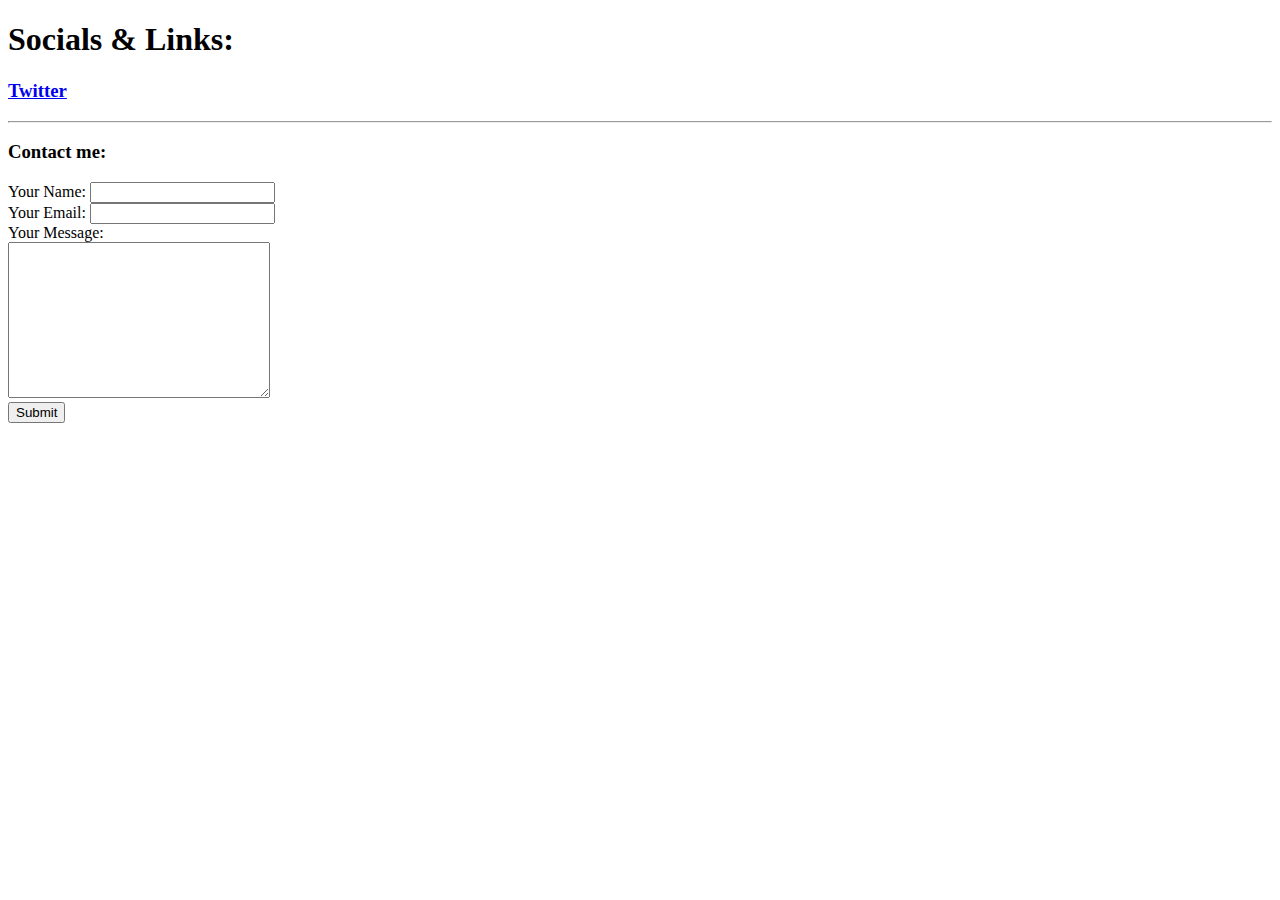
==== contact.html @ b008e593 "Added initial CV" ====
<!DOCTYPE html>
<html lang="en" dir="ltr">

<head>
  <meta charset="utf-8">
  <title>Contact Me</title>
</head>


<body>
  <h1>Socials & Links:</h1>
  <h3><a href="https://twitter.com/weeaboy">Twitter</a></h3>
  <hr>
<h3>Contact me:</h3>
  <form action="mailto:alpurojason@gmail.com" method="post" enctype="text/plain">
    <label>Your Name:</label>
    <input type="text" name="Name" value="">
    <br>
    <label>Your Email:</label>
    <input type="Your Email" name="Email" value="">
    <br>
    <label>Your Message:</label><br>
    <textarea name="Message" rows="10" cols="30"></textarea><br>
    <input type="submit" name="">
  </form>

</body>

</html>
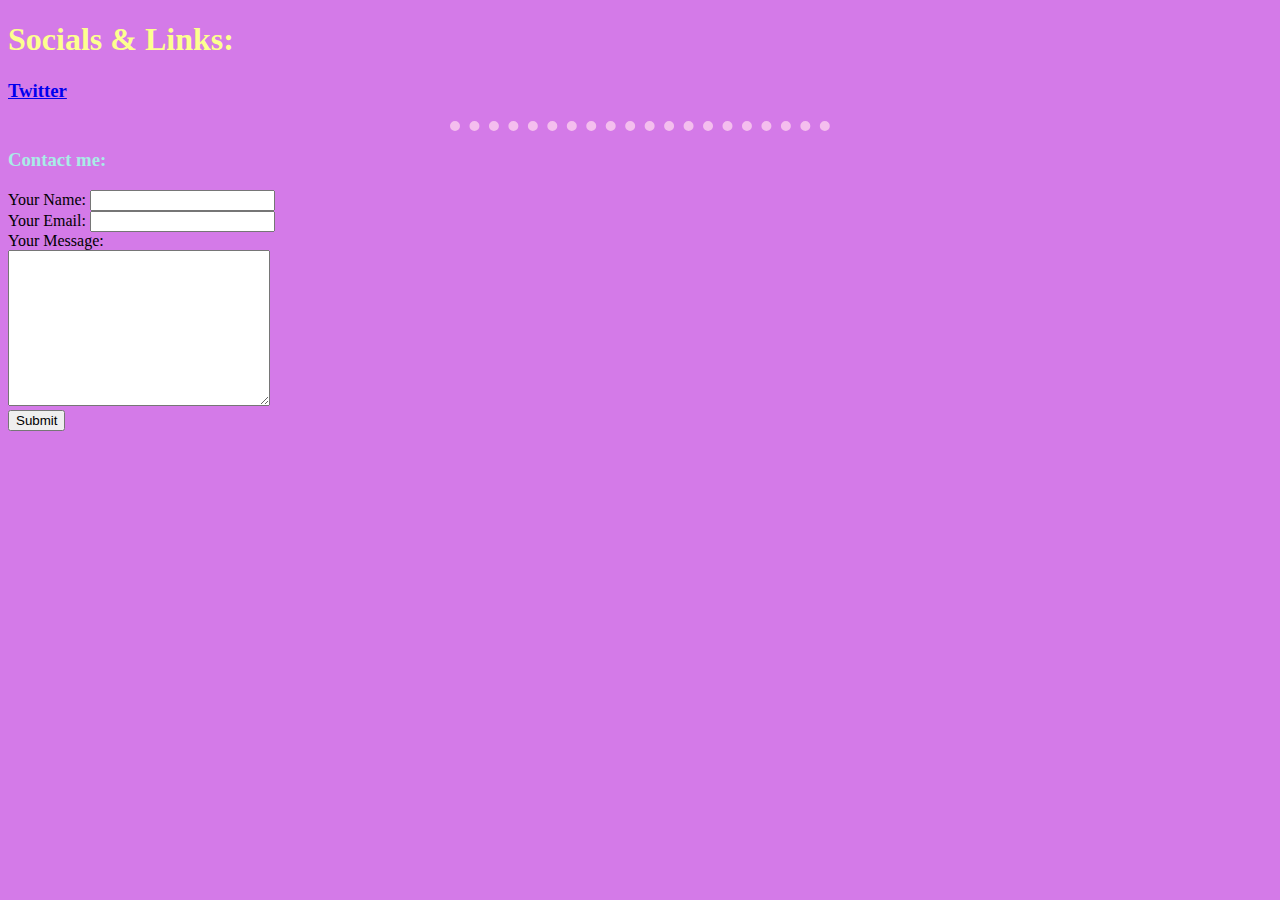
==== commit 0b9a5d7f: "add CSS" ====
--- a/contact.html
+++ b/contact.html
@@ -2,28 +2,27 @@
 <html lang="en" dir="ltr">
 
 <head>
-  <meta charset="utf-8">
+  <meta charset="utf-8" />
   <title>Contact Me</title>
+  <link rel="stylesheet" href="css/styles.css">
 </head>
-
 
 <body>
   <h1>Socials & Links:</h1>
   <h3><a href="https://twitter.com/weeaboy">Twitter</a></h3>
-  <hr>
-<h3>Contact me:</h3>
+  <hr />
+  <h3>Contact me:</h3>
   <form action="mailto:alpurojason@gmail.com" method="post" enctype="text/plain">
     <label>Your Name:</label>
-    <input type="text" name="Name" value="">
-    <br>
+    <input type="text" name="Name" value="" />
+    <br />
     <label>Your Email:</label>
-    <input type="Your Email" name="Email" value="">
-    <br>
-    <label>Your Message:</label><br>
-    <textarea name="Message" rows="10" cols="30"></textarea><br>
-    <input type="submit" name="">
+    <input type="Your Email" name="Email" value="" />
+    <br />
+    <label>Your Message:</label><br />
+    <textarea name="Message" rows="10" cols="30"></textarea><br />
+    <input type="submit" name="" />
   </form>
-
 </body>
 
-</html>
+</html>--- a/css/styles.css
+++ b/css/styles.css
@@ -0,0 +1,18 @@
+body {
+    background-color: #D47AE8;
+}
+
+hr {
+    border-style: dotted none none;
+    border-color: #F4BEEE;
+    border-width: 10px;
+    width: 30%;
+}
+
+h1 {
+    color: #FDFF8F;
+}
+
+h3 {
+    color: #A8ECE7;
+}